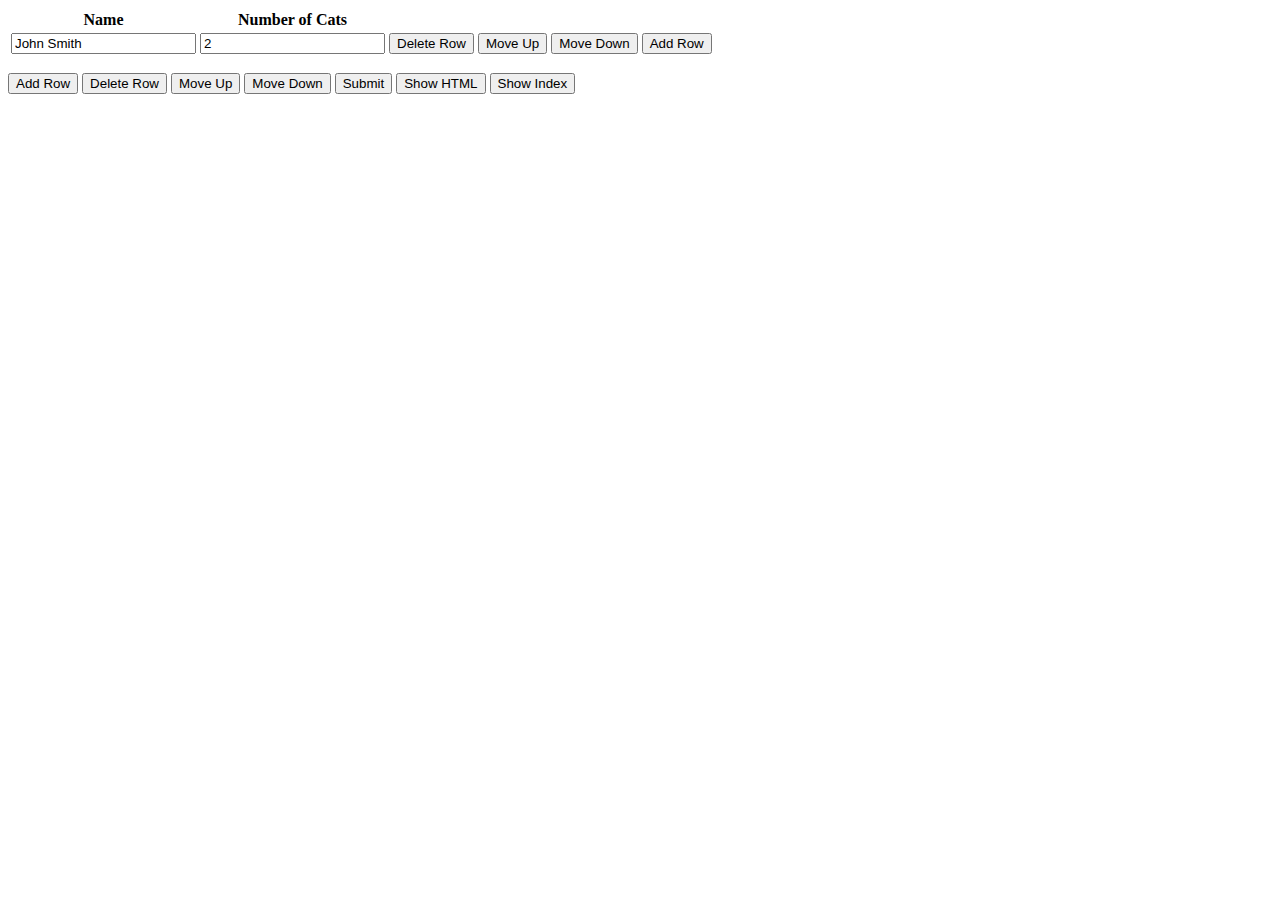
==== work/wf2/Mozilla/repeat.html @ 2926e149 "WF2 lives here now." ====
<!DOCTYPE html>
<html>
 <head>
  <title>Form Repeat Demo</title>
  <link rel="stylesheet" href="wf2.css" type="text/css">
  <link rel="stylesheet" href="RepetitionModel.css" type="text/css">  
 </head>
 <body>
  <form action="http://software.hixie.ch/utilities/cgi/test-tools/echo" method="post" enctype="multipart/form-data">
   <table>
    <thead>
     <tr>
      <th>Name</th>
      <th>Number of Cats</th>
      <th></th>
     </tr>
    </thead>
    <tbody>
     <tr repeat="0">
      <td><input type="text" name="name_0" value="John Smith"></td>
      <td><input type="text" name="count_0" value="2"></td>
      <td><button type="remove">Delete Row</button></td>
      <td><button type="move-up">Move Up</button></td>
      <td><button type="move-down">Move Down</button></td>
      <td><button type="add">Add Row</button></td>
     </tr>
     <tr repeat="template" id="row" repeat-start="3" repeat-min="2" repeat-max="6">
      <td><input type="text" name="name_[row]" value="" autofocus></td>
      <td><input type="text" name="count_[row]" value="1"></td>
      <td><button type="remove">Delete Row</button></td>
      <td><button type="move-up">Move Up</button></td>
      <td><button type="move-down">Move Down</button></td>
      <td><button type="add">Add Row</button></td>
     </tr>
    </tbody>
   </table>
   <p>
    <button type="add" template="row">Add Row</button>
    <button id="adder" type="remove" template="row">Delete Row</button>
    <button type="move-up" template="row">Move Up</button>
    <button type="move-down" template="row">Move Down</button>
    <button type="submit">Submit</button>
    <button type="button" onclick="alert(document.getElementsByTagName('tbody')[0].innerHTML)">Show HTML</button>
    <button type="button" onclick="alert(document.getElementById('row').repetitionIndex)">Show Index</button>
   </p>
  </form>
 </body>
</html>
---- work/wf2/Mozilla/wf2.css ----
@namespace xh url(http://www.w3.org/1999/xhtml);
@namespace xul yrl(http://www.mozilla.org/keymaster/gatekeeper/there.is.only.xul);
xh|datalist {display: none;}

form {-moz-binding: url(wf2-gui.xml#form);}
xh|* > input {-moz-binding: url(wf2-gui.xml#input-text);}
input[type=number] {-moz-construct-using-display: 1; -moz-binding: url(wf2-gui.xml#input-number);}
input[type=datetime] {-moz-construct-using-display: 1; -moz-binding: url(wf2-gui.xml#input-datetime);}
input[type=date] {-moz-construct-using-display: 1; -moz-binding: url(wf2-gui.xml#input-date);}
input[type=month] {-moz-construct-using-display: 1; -moz-binding: url(wf2-gui.xml#input-month);}
input[type=time] {-moz-construct-using-display: 1; -moz-binding: url(wf2-gui.xml#input-time);}
input[type=week] {-moz-construct-using-display: 1; -moz-binding: url(wf2-gui.xml#input-week);}
input[type=range] {-moz-construct-using-display: 1; -moz-binding: url(wf2-gui.xml#input-range);}
input[type=range][readonly] {-moz-construct-using-display: 1; -moz-binding: url(wf2-gui.xml#input-range-readonly);}
input[list] {-moz-construct-using-display: 1; -moz-binding: url(wf2-gui.xml#input-list);}
input[type=hidden] {-moz-binding: none;}
---- work/wf2/Mozilla/RepetitionModel.css ----
/*
*/

[repeat]                    {-moz-binding: url(RepetitionModel.xml#RepetitionBlock);}
[repeat=template]           {-moz-binding: url(RepetitionModel.xml#RepetitionTemplate); display: none;}
button[type=add]            {-moz-binding: url(RepetitionModel.xml#RepetitionButtonAdd);}
button[type=remove]         {-moz-binding: url(RepetitionModel.xml#RepetitionButtonRemove);}
button[type=move-up]        {-moz-binding: url(RepetitionModel.xml#RepetitionButtonMoveUp);}
button[type=move-down]      {-moz-binding: url(RepetitionModel.xml#RepetitionButtonMoveDown);}
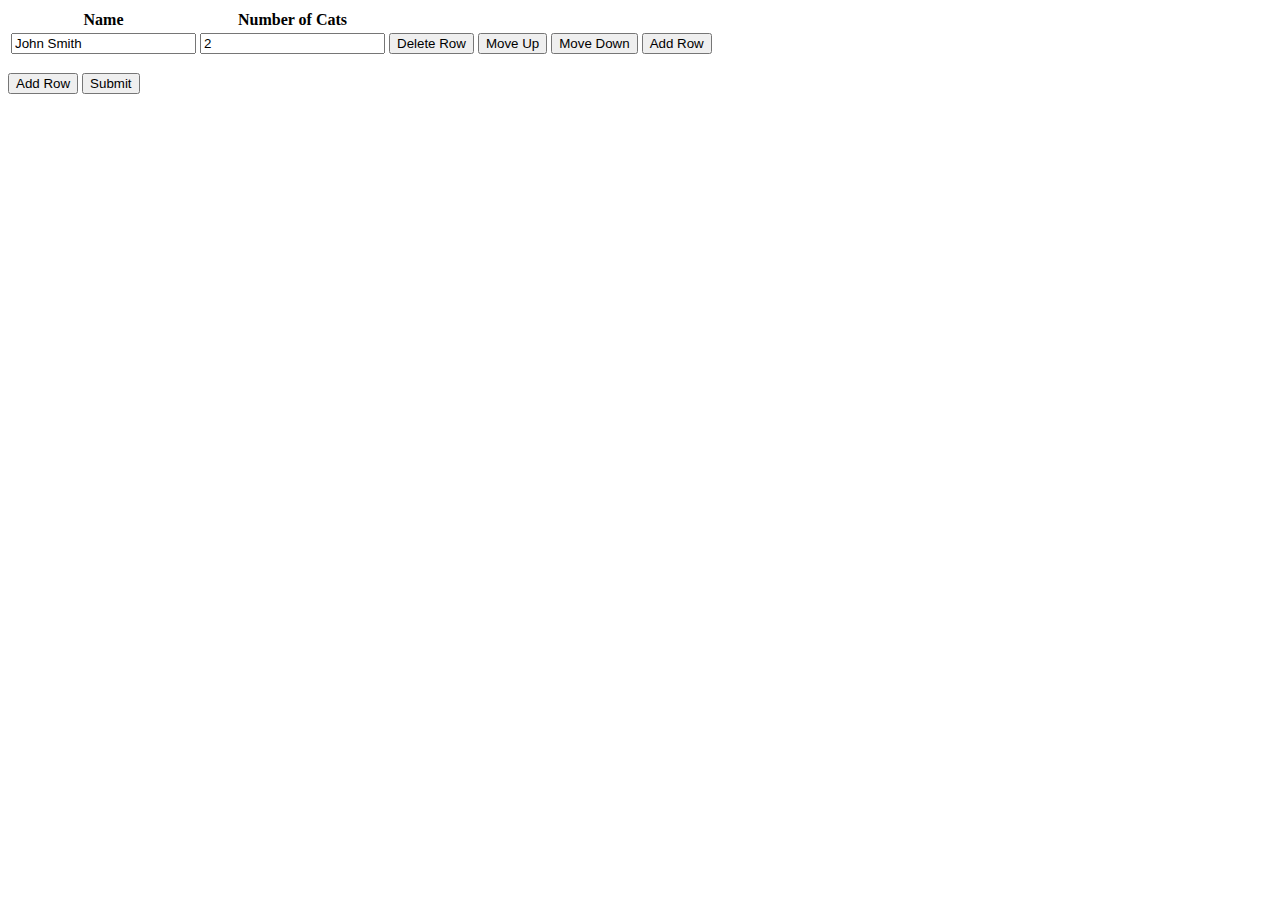
==== commit e732e460: "" ====
--- a/work/wf2/Mozilla/repeat.html
+++ b/work/wf2/Mozilla/repeat.html
@@ -2,8 +2,7 @@
 <html>
  <head>
   <title>Form Repeat Demo</title>
-  <link rel="stylesheet" href="wf2.css" type="text/css">
-  <link rel="stylesheet" href="RepetitionModel.css" type="text/css">  
+  <link rel="stylesheet" href="wf2-repetitionmodel.css" type="text/css">  
  </head>
  <body>
   <form action="http://software.hixie.ch/utilities/cgi/test-tools/echo" method="post" enctype="multipart/form-data">
@@ -24,7 +23,7 @@
       <td><button type="move-down">Move Down</button></td>
       <td><button type="add">Add Row</button></td>
      </tr>
-     <tr repeat="template" id="row" repeat-start="3" repeat-min="2" repeat-max="6">
+     <tr repeat="template" id="row" repeat-start="5" repeat-min="2">
       <td><input type="text" name="name_[row]" value="" autofocus></td>
       <td><input type="text" name="count_[row]" value="1"></td>
       <td><button type="remove">Delete Row</button></td>
@@ -36,12 +35,7 @@
    </table>
    <p>
     <button type="add" template="row">Add Row</button>
-    <button id="adder" type="remove" template="row">Delete Row</button>
-    <button type="move-up" template="row">Move Up</button>
-    <button type="move-down" template="row">Move Down</button>
     <button type="submit">Submit</button>
-    <button type="button" onclick="alert(document.getElementsByTagName('tbody')[0].innerHTML)">Show HTML</button>
-    <button type="button" onclick="alert(document.getElementById('row').repetitionIndex)">Show Index</button>
    </p>
   </form>
  </body>
--- a/work/wf2/Mozilla/wf2-repetitionmodel.css
+++ b/work/wf2/Mozilla/wf2-repetitionmodel.css
@@ -0,0 +1,10 @@
+
+/*
+*/
+
+[repeat]                    {-moz-binding: url(wf2-repetitionmodel.xml#RepetitionBlock);}
+[repeat=template]           {-moz-binding: url(wf2-repetitionmodel.xml#RepetitionTemplate); display: none;}
+button[type=add]            {-moz-binding: url(wf2-repetitionmodel.xml#RepetitionButtonAdd);}
+button[type=remove]         {-moz-binding: url(wf2-repetitionmodel.xml#RepetitionButtonRemove);}
+button[type=move-up]        {-moz-binding: url(wf2-repetitionmodel.xml#RepetitionButtonMoveUp);}
+button[type=move-down]      {-moz-binding: url(wf2-repetitionmodel.xml#RepetitionButtonMoveDown);}
